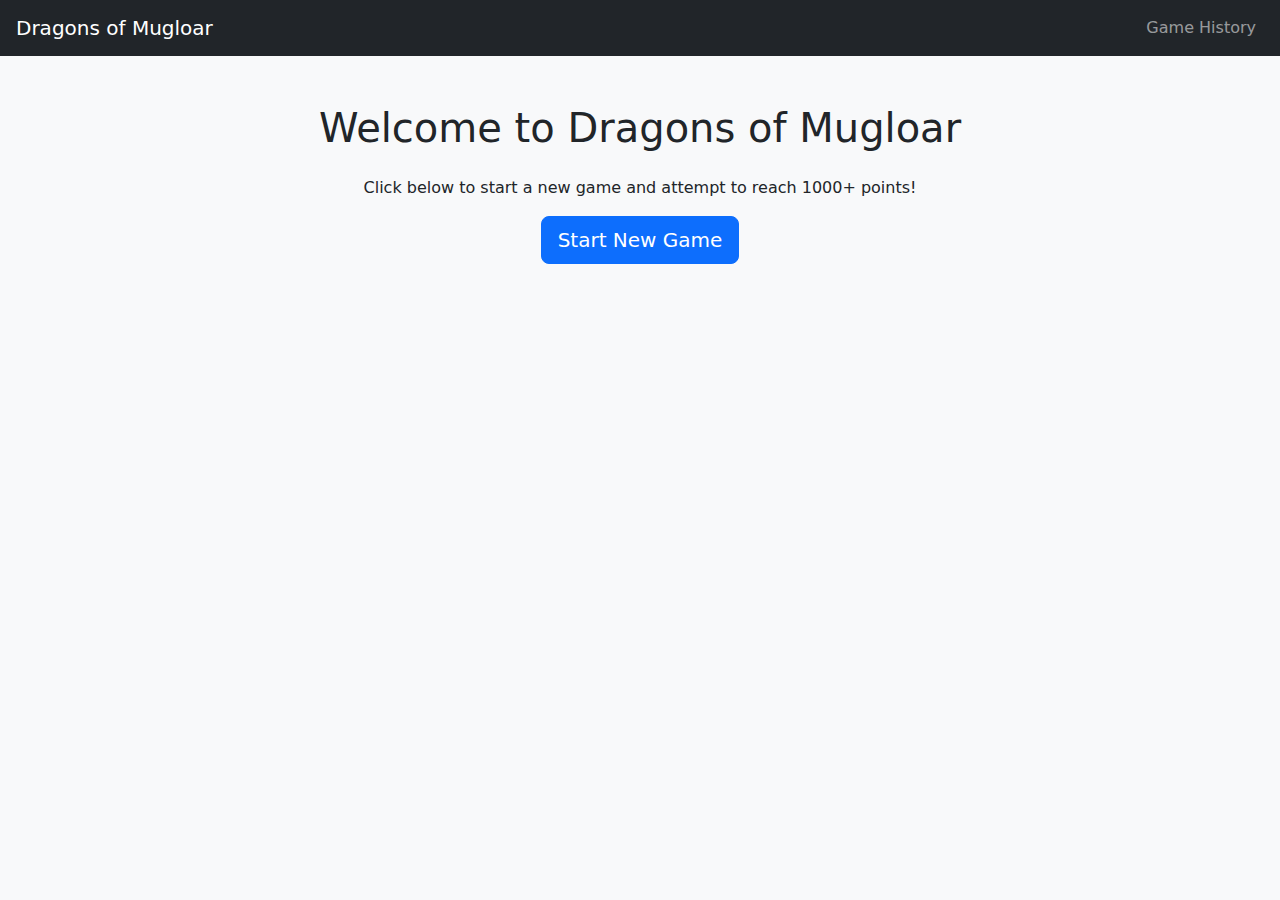
==== src/main/resources/templates/index.html @ a514ca6b "Added controllers and html pages" ====
<!DOCTYPE html>
<html lang="EN">
<head>
    <title>Dragons of Mugloar</title>
    <link href="https://cdn.jsdelivr.net/npm/bootstrap@5.1.3/dist/css/bootstrap.min.css" rel="stylesheet">
</head>
<body class="bg-light">

<nav class="navbar navbar-expand-lg navbar-dark bg-dark">
    <a class="navbar-brand ms-3" href="/">Dragons of Mugloar</a>
    <div class="collapse navbar-collapse justify-content-end me-3">
        <ul class="navbar-nav">
            <li class="nav-item"><a class="nav-link" href="/game//history">Game History</a></li>
        </ul>
    </div>
</nav>

<div class="container mt-5">
    <h1 class="text-center mb-4">Welcome to Dragons of Mugloar</h1>
    <p class="text-center">Click below to start a new game and attempt to reach 1000+ points!</p>
    <div class="text-center">
        <a href="/game" class="btn btn-primary btn-lg">Start New Game</a>
    </div>
</div>

</body>
</html>
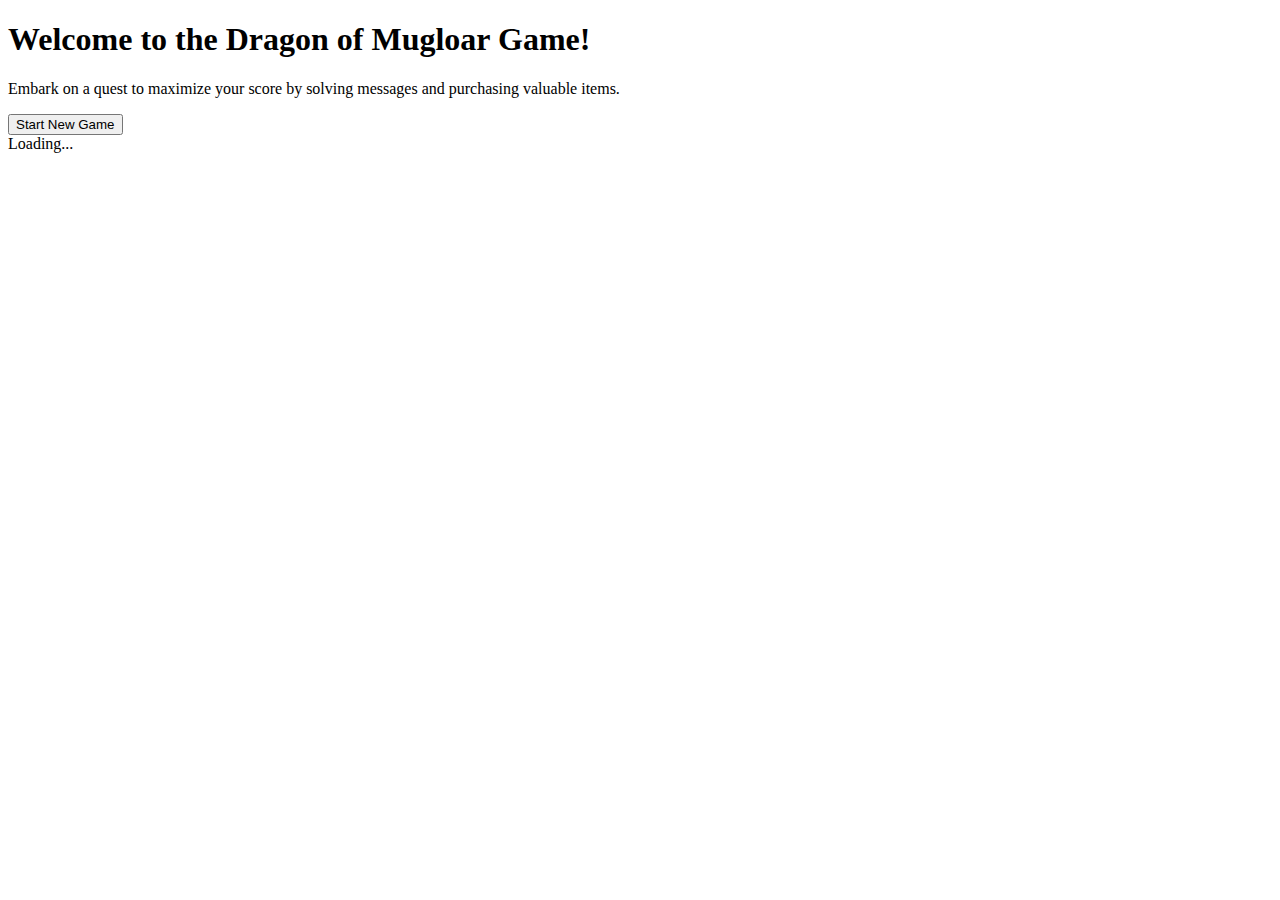
==== commit 7650cdbb: "Modified game logic and algorithms. Modified UI templates respectively." ====
--- a/src/main/resources/templates/index.html
+++ b/src/main/resources/templates/index.html
@@ -1,27 +1,50 @@
 <!DOCTYPE html>
-<html lang="EN">
+<html lang="en" xmlns:th="http://www.thymeleaf.org">
 <head>
-    <title>Dragons of Mugloar</title>
-    <link href="https://cdn.jsdelivr.net/npm/bootstrap@5.1.3/dist/css/bootstrap.min.css" rel="stylesheet">
+    <meta charset="UTF-8">
+    <title>Dragon of Mugloar</title>
+
+    <link rel="stylesheet" th:href="@{/css/bootstrap.min.css}">
+    <link rel="stylesheet" th:href="@{/css/dataTables.bootstrap5.min.css}">
+    <link rel="stylesheet" th:href="@{/css/bootstrap-icons.css}">
+    <link rel="stylesheet" th:href="@{/css/styles.css}">
 </head>
-<body class="bg-light">
-
-<nav class="navbar navbar-expand-lg navbar-dark bg-dark">
-    <a class="navbar-brand ms-3" href="/">Dragons of Mugloar</a>
-    <div class="collapse navbar-collapse justify-content-end me-3">
-        <ul class="navbar-nav">
-            <li class="nav-item"><a class="nav-link" href="/game//history">Game History</a></li>
-        </ul>
-    </div>
-</nav>
+<body>
+<div th:replace="fragments/navbar"></div>
 
 <div class="container mt-5">
-    <h1 class="text-center mb-4">Welcome to Dragons of Mugloar</h1>
-    <p class="text-center">Click below to start a new game and attempt to reach 1000+ points!</p>
-    <div class="text-center">
-        <a href="/game" class="btn btn-primary btn-lg">Start New Game</a>
+    <div class="row justify-content-center">
+        <div class="col-lg-8 col-md-10">
+            <div class="card card-custom p-4">
+                <div class="card-body">
+                    <h1 class="display-4 text-center mb-4">Welcome to the Dragon of Mugloar Game!</h1>
+                    <p class="lead text-center">Embark on a quest to maximize your score by solving messages and
+                        purchasing valuable items.</p>
+                    <div class="d-flex justify-content-center">
+                        <button class="btn btn-primary btn-lg btn-custom" id="startGameBtn">Start New Game</button>
+                    </div>
+
+                    <div class="mt-4" id="gameStatusContainer">
+                        <div class="alert alert-info" id="gameStatus" role="alert">
+                            <span id="statusMessage"></span>
+                            <div class="spinner-border text-primary" id="statusSpinner" role="status">
+                                <span class="visually-hidden">Loading...</span>
+                            </div>
+                        </div>
+                    </div>
+                </div>
+            </div>
+        </div>
     </div>
 </div>
 
+<script th:src="@{/js/jquery.min.js}"></script>
+<script th:src="@{/js/bootstrap.bundle.min.js}"></script>
+<script th:src="@{/js/dataTables.min.js}"></script>
+<script th:src="@{/js/dataTables.bootstrap5.min.js}"></script>
+<script th:src="@{/js/sockjs.min.js}"></script>
+<script th:src="@{/js/stomp.min.js}"></script>
+<script th:src="@{/js/scripts-index.js}"></script>
+
 </body>
 </html>